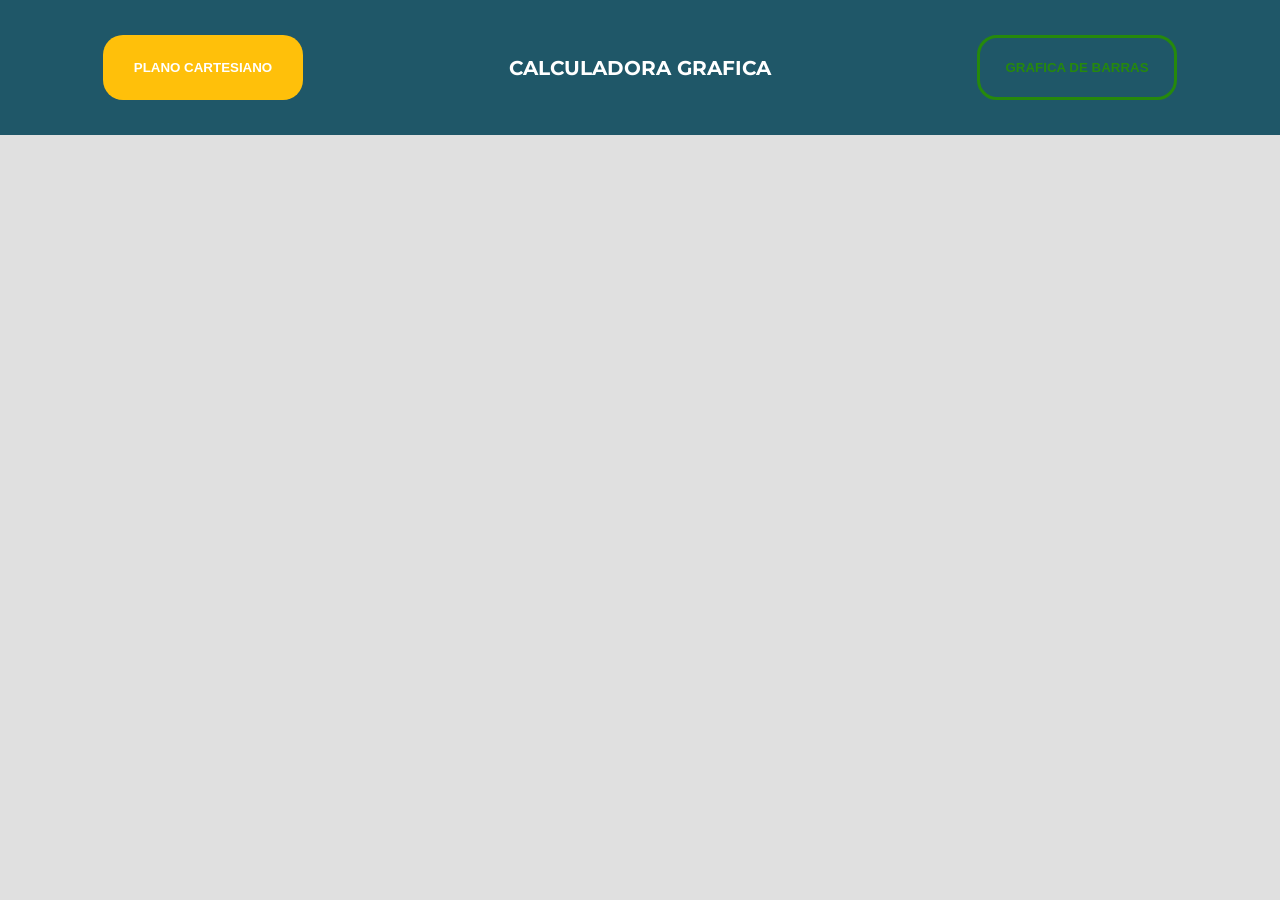
==== graficaBarras.html @ 50c040c8 "se agrega diseño de index" ====
<!DOCTYPE html>
<html lang="en">
<head>
    <meta charset="UTF-8">
    <meta http-equiv="X-UA-Compatible" content="IE=edge">
    <meta name="viewport" content="width=device-width, initial-scale=1.0">
    <link rel="stylesheet" href="styles/estilos.css">
    <title>Calculadora Grafica</title>
    <link rel="preconnect" href="https://fonts.gstatic.com">
<link href="https://fonts.googleapis.com/css2?family=Montserrat:ital,wght@0,400;0,500;0,600;0,700;0,800;1,400;1,600;1,800&display=swap" rel="stylesheet">
</head>
<body>
    <header>
        <button title="Estas aqui!" class="buttonPlano">
            <a href="index.html" >
                <p>PLANO CARTESIANO</p>
            </a>
        </button>
        <div class="titulo">
            <h1>
                CALCULADORA GRAFICA
            </h1>
        </div>
        <button class="buttonGrafica">
            <a href="index.html" title="Ir a grafica de barras">
                <p>GRAFICA DE BARRAS</p>
            </a>
        </button>
    </header>
    <main>
    </main>
</body>
</html>
---- styles/estilos.css ----
/* bloque de variables */
:root{
    /* colores */
    --azul: #1F5768;
    --verde: #26890C;
    --naranja: #FFC00A;
    --grisFondo: #E0E0E0;
    --grisClaro: #F2F2F2;
    /* tipo de fuentes */
    --general: 'Montserrat', sans-serif;;
    /* tamaño de fuetnes */
    --titulo: 2.4rem;
}
*{
    box-sizing: border-box;
    margin: 0;
    padding: 0;
}
html{
    font-size: 62.5%;
    font-family: var(--general);
}
header{
    display: flex;
    justify-content: space-around;
    align-items: center;
    height: 15vh;
    background-color: var(--azul);
    color: white;
}
header button {
    width: 200px;
    height: 65px;
    border-radius: 20px;
    background-color: transparent;
    cursor: pointer;
}
header button a{
    text-decoration: none;
}
header button a p{
    color: white;
    font-weight: 800;
}
.buttonPlano{
    background-color: var(--naranja);
    border: none;
}
.buttonGrafica{
    border: 3px solid var(--verde);
}
.buttonGrafica a p{
    color: var(--verde);
}
main {
    width: 100vw;
    height: 85vh;
    background-color: var(--grisFondo);
}
.detalle-titulo{
    margin: 5px;
}
.container-detalle{
    display: flex;
    width: 100%;
    height: 20vh;
    padding: 10px;
    align-items: center;
    justify-content: space-around;
    background-color: var(--grisClaro);
}
.container-detalle .detalle--instrucciones{
    border-radius: 10px;
    width: 100%;
    max-width: 500px;
    min-width: 300px;
    padding: 10px;
}
.container-detalle .detalle-form label{
    display: flex;
    width: 120px;
    margin: 10px;
    text-align: center;
}
.container-detalle .detalle-form label h2{
    display: flex;
    align-items: center;
}
.container-detalle .detalle-form label input{
    width: 50px;
    height: 30px;
    margin: 0 10px;
}
.container-detalle .detalle-form button {
    border: none;
    background-color: var(--verde);
    color: white;
    font-weight: 800;
    padding: 0 20px;
    border-radius: 10px;
}
.detalle-form{
    width: 100%;
    max-width: 500px;
    min-width: 300px;
    padding: 10px;
}
.detalle-form form{
    display: flex;
    justify-content: center;
}
.container-grafica{
    width: 100%;
    height: 65vh;
}
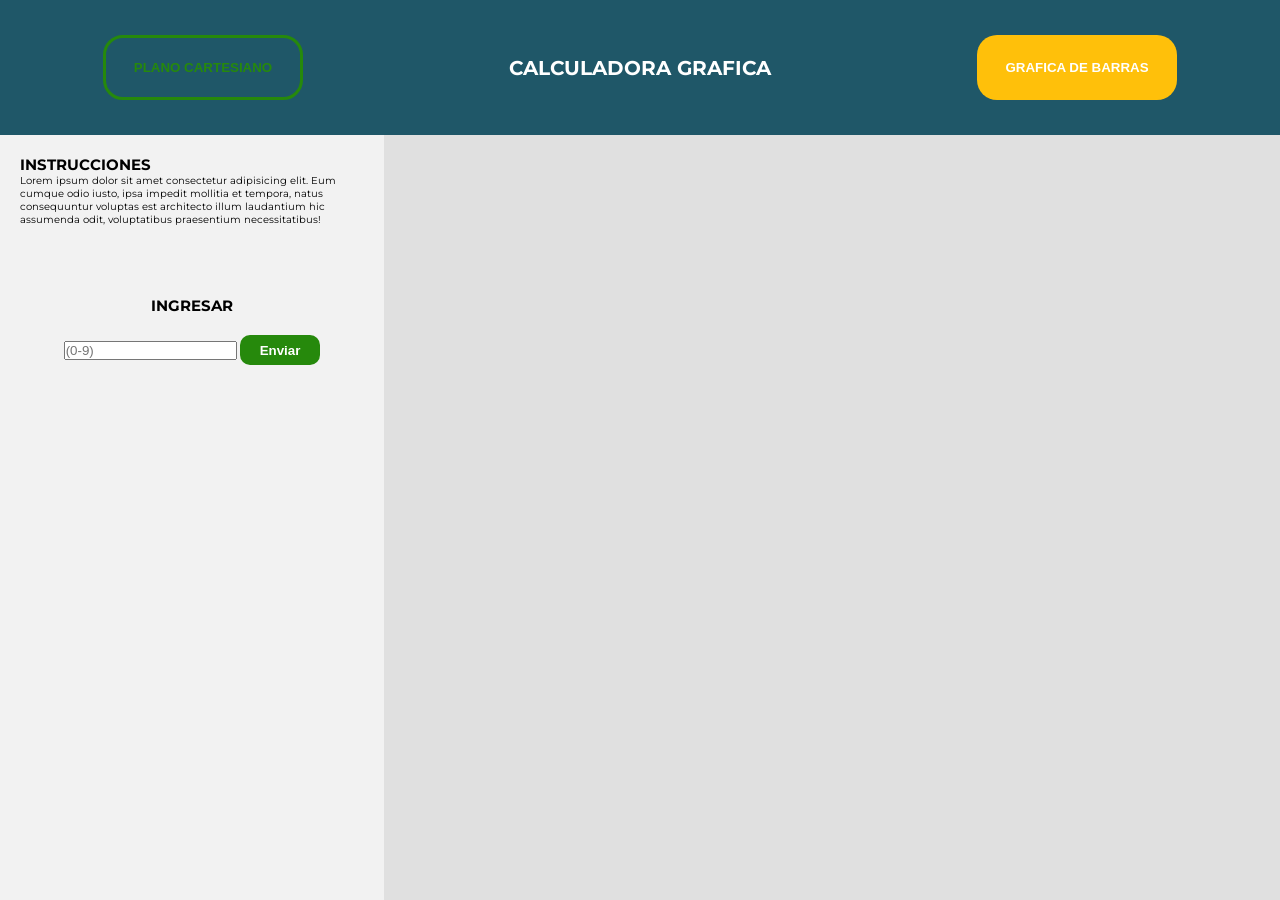
==== commit f4d1f92d: "se agrega diseño desktop completo" ====
--- a/graficaBarras.html
+++ b/graficaBarras.html
@@ -4,10 +4,16 @@
     <meta charset="UTF-8">
     <meta http-equiv="X-UA-Compatible" content="IE=edge">
     <meta name="viewport" content="width=device-width, initial-scale=1.0">
-    <link rel="stylesheet" href="styles/estilos.css">
+    <link rel="stylesheet" href="styles/estilosbarras.css">
     <title>Calculadora Grafica</title>
     <link rel="preconnect" href="https://fonts.gstatic.com">
-<link href="https://fonts.googleapis.com/css2?family=Montserrat:ital,wght@0,400;0,500;0,600;0,700;0,800;1,400;1,600;1,800&display=swap" rel="stylesheet">
+    <link href="https://fonts.googleapis.com/css2?family=Montserrat:ital,wght@0,400;0,500;0,600;0,700;0,800;1,400;1,600;1,800&display=swap" rel="stylesheet">
+    <script src="https://code.highcharts.com/highcharts.js"></script>
+    <script src="https://code.highcharts.com/modules/data.js"></script>
+    <script src="https://code.highcharts.com/modules/drilldown.js"></script>
+    <script src="https://code.highcharts.com/modules/exporting.js"></script>
+    <script src="https://code.highcharts.com/modules/export-data.js"></script>
+    <script src="https://code.highcharts.com/modules/accessibility.js"></script>
 </head>
 <body>
     <header>
@@ -28,6 +34,105 @@
         </button>
     </header>
     <main>
+        <section class="main">
+            <section class="barras-container-detalle">
+                <div class="container-detalle-instrucciones">
+                    <h2>INSTRUCCIONES</h2>
+                    <P>Lorem ipsum dolor sit amet consectetur adipisicing elit. Eum cumque odio iusto, ipsa impedit mollitia et tempora, natus consequuntur voluptas est architecto illum laudantium hic assumenda odit, voluptatibus praesentium necessitatibus!</P>
+                </div>
+                <div class="container-detalle-form">
+                    <div>
+                        <h2>INGRESAR</h2>
+                        <form action="" id="formulario"class="formulario" method="" name="formulario">
+                            <input type="number" placeholder="(0-9)" id="inputUno" name="inputUno"  focus>
+                            <button type="submit" id="btn">
+                                Enviar
+                            </button>
+                        </form>
+                    </div>
+                </div>
+            </section>
+            <section class="barras-container-grafica">
+                <figure class="highcharts-figure">
+                    <div id="container"></div>
+                </figure>
+            </section>
+        </section>
     </main>
+
+    <script>
+        //creo variables para input 
+        // Create the chart
+    Highcharts.chart('container', {
+        chart: {
+            type: 'column'
+        },
+        accessibility: {
+            announceNewData: {
+                enabled: true
+            }
+        },
+        xAxis: {
+            type: 'category'
+        },
+        yAxis: {
+            title: {
+                text: 'Valores del eje Y'
+            }
+    
+        },
+        legend: {
+            enabled: false
+        },
+        plotOptions: {
+            series: {
+                borderWidth: 0,
+                dataLabels: {
+                    enabled: true,
+                    format: '{point.y:.1f}%'
+                }
+            }
+        },
+    
+        tooltip: {
+            headerFormat: '<span style="font-size:11px">{series.name}</span><br>',
+            pointFormat: '<span style="color:{point.color}">{point.name}</span>: <b>{point.y:.2f}%</b> of total<br/>'
+        },
+    
+        series: [
+            {
+                name: "Browsers",
+                colorByPoint: true,
+                data: [
+                    {
+                        name: "Chrome",
+                        y: 62.74,
+                        drilldown: "Chrome"
+                    },
+                    {
+                        name: "Firefox",
+                        y: 10.57,
+                        drilldown: "Firefox"
+                    },
+                    {
+                        name: "Internet Explorer",
+                        y: 7.23,
+                        drilldown: "Internet Explorer"
+                    },
+                    {
+                        name: "Safari",
+                        y: 5.58,
+                        drilldown: "Safari"
+                    },
+                    {
+                        name: "Edge",
+                        y: 4.02,
+                        drilldown: "Edge"
+                    }
+                ]
+            }
+        ]
+    });
+    </script>
 </body>
 </html>
--- a/styles/estilosbarras.css
+++ b/styles/estilosbarras.css
@@ -0,0 +1,142 @@
+/* bloque de variables */
+:root{
+    /* colores */
+    --azul: #1F5768;
+    --verde: #26890C;
+    --naranja: #FFC00A;
+    --grisFondo: #E0E0E0;
+    --grisClaro: #F2F2F2;
+    /* tipo de fuentes */
+    --general: 'Montserrat', sans-serif;;
+    /* tamaño de fuetnes */
+    --titulo: 2.4rem;
+}
+*{
+    box-sizing: border-box;
+    margin: 0;
+    padding: 0;
+}
+html{
+    font-size: 62.5%;
+    font-family: var(--general);
+}
+header{
+    display: flex;
+    justify-content: space-around;
+    align-items: center;
+    height: 15vh;
+    background-color: var(--azul);
+    color: white;
+}
+header button {
+    width: 200px;
+    height: 65px;
+    border-radius: 20px;
+    background-color: transparent;
+    cursor: pointer;
+}
+header button a{
+    text-decoration: none;
+}
+header button a p{
+    color: white;
+    font-weight: 800;
+}
+.buttonPlano{
+    border: 3px solid var(--verde);
+}
+.buttonGrafica{
+    background-color: var(--naranja);
+    border: none;
+}
+.buttonPlano a p{
+    color: var(--verde);
+}
+/* estilos de pagina barras */
+main{
+    background-color: var(--grisFondo);
+    width: 100vw;
+    height: 85vh;
+}
+.main{
+    display: flex;
+    width: 100vw;
+}
+.barras-container-detalle{
+    width: 30vw;
+    height: 85vh;
+    background-color: var(--grisClaro);
+}
+.container-detalle-instrucciones {
+    margin: 10px;
+    padding: 10px;
+    border-radius: 20px;
+}
+.container-detalle-form div{
+    width: 100%;
+    text-align: center;
+    padding: 30px 0;
+    margin-top: 30px;
+}
+.container-detalle-form .formulario table{
+    margin: auto;
+    margin-top: 20px;
+}
+.container-detalle-form .formulario table input{
+    height: 30px;
+    width: 50px;
+    text-align: center;
+    margin: 3px;
+}
+.container-detalle-form .formulario button{
+    border: none;
+    background-color: var(--verde);
+    color: white;
+    font-weight: 800;
+    padding: 0 20px;
+    border-radius: 10px;
+    height: 30px;
+    margin-top: 20px;
+}
+.barras-container-grafica{
+    margin: auto;
+}
+/* Estilos de la grafica */
+.highcharts-figure, .highcharts-data-table table {
+    width: 100%;
+    min-width: 310px;
+    max-width: 800px;
+    margin: 1em auto;
+}
+
+#container {
+    height: 400px;
+}
+
+.highcharts-data-table table {
+	font-family: Verdana, sans-serif;
+	border-collapse: collapse;
+	border: 1px solid #EBEBEB;
+	margin: 10px auto;
+	text-align: center;
+	width: 100%;
+	max-width: 500px;
+}
+.highcharts-data-table caption {
+    padding: 1em 0;
+    font-size: 1.2em;
+    color: #555;
+}
+.highcharts-data-table th {
+	font-weight: 600;
+    padding: 0.5em;
+}
+.highcharts-data-table td, .highcharts-data-table th, .highcharts-data-table caption {
+    padding: 0.5em;
+}
+.highcharts-data-table thead tr, .highcharts-data-table tr:nth-child(even) {
+    background: #f8f8f8;
+}
+.highcharts-data-table tr:hover {
+    background: #f1f7ff;
+}
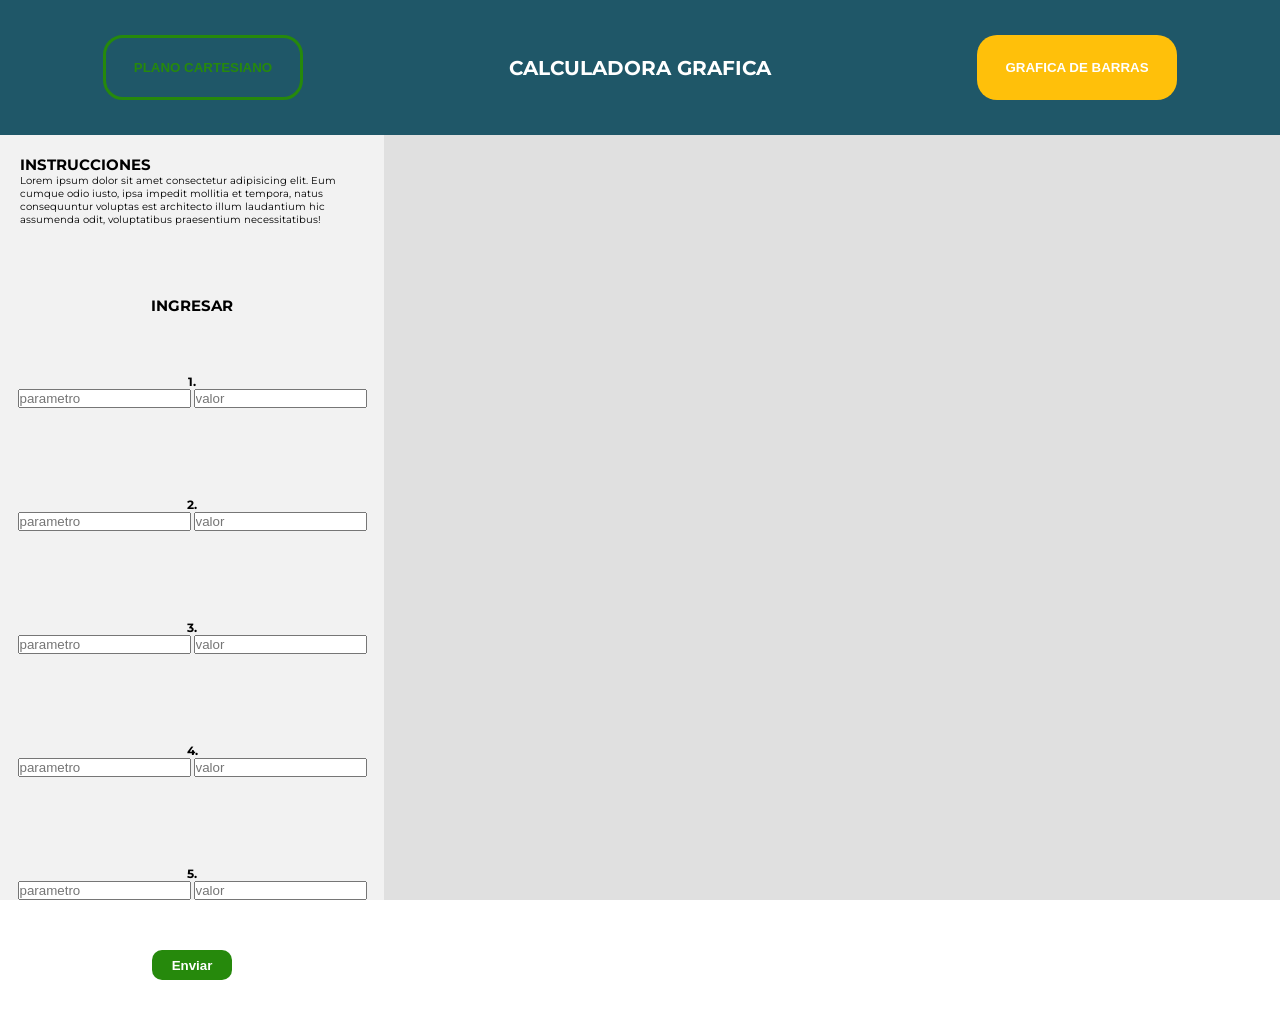
==== commit a4b354d9: "javascript fixes are loaded and the full branch graph is left" ====
--- a/graficaBarras.html
+++ b/graficaBarras.html
@@ -4,16 +4,12 @@
     <meta charset="UTF-8">
     <meta http-equiv="X-UA-Compatible" content="IE=edge">
     <meta name="viewport" content="width=device-width, initial-scale=1.0">
+    <link rel="stylesheet" href="styles/estilosbarras-movil.css" media="(max-width: 420px)">
     <link rel="stylesheet" href="styles/estilosbarras.css">
     <title>Calculadora Grafica</title>
     <link rel="preconnect" href="https://fonts.gstatic.com">
     <link href="https://fonts.googleapis.com/css2?family=Montserrat:ital,wght@0,400;0,500;0,600;0,700;0,800;1,400;1,600;1,800&display=swap" rel="stylesheet">
-    <script src="https://code.highcharts.com/highcharts.js"></script>
-    <script src="https://code.highcharts.com/modules/data.js"></script>
-    <script src="https://code.highcharts.com/modules/drilldown.js"></script>
-    <script src="https://code.highcharts.com/modules/exporting.js"></script>
-    <script src="https://code.highcharts.com/modules/export-data.js"></script>
-    <script src="https://code.highcharts.com/modules/accessibility.js"></script>
+    <script src="https://cdn.plot.ly/plotly-latest.min.js"></script>
 </head>
 <body>
     <header>
@@ -43,9 +39,33 @@
                 <div class="container-detalle-form">
                     <div>
                         <h2>INGRESAR</h2>
-                        <form action="" id="formulario"class="formulario" method="" name="formulario">
-                            <input type="number" placeholder="(0-9)" id="inputUno" name="inputUno"  focus>
-                            <button type="submit" id="btn">
+                        <form id="form-param" class="formulario">
+                            <div>
+                                <label for=""><h3>1. </h3></label>
+                                <input type="text" placeholder="parametro" id="inputUnoX" name="inputUnoX" class="parametro" focus>
+                                <input type="number" placeholder="valor" id="inputUnoY" name="inputUnoY" class="valor">
+                            </div>
+                            <div>
+                                <label for=""><h3>2. </h3></label>
+                                <input type="text" placeholder="parametro" id="inputDosX" name="inputDosX"  class="parametro">
+                                <input type="number" placeholder="valor" id="inputDosY" name="inputDosY"  class="valor">
+                            </div>
+                            <div>
+                                <label for=""><h3>3. </h3></label>
+                                <input type="text" placeholder="parametro" id="inputTresX" name="inputTresX"  class="parametro">
+                                <input type="number" placeholder="valor" id="inputTresY" name="inputTresY"  class="valor">
+                            </div>
+                            <div>
+                                <label for=""><h3>4. </h3></label>
+                                <input type="text" placeholder="parametro" id="inputCuatroX" name="inputCuatroX" class="parametro">
+                                <input type="number" placeholder="valor" id="inputCuatroY" name="inputCuatroY" class="valor">
+                            </div>
+                            <div>
+                                <label for=""><h3>5. </h3></label>
+                                <input type="text" placeholder="parametro" id="inputCincoX" name="inputCincoX"  class="parametro">
+                                <input type="number" placeholder="valor" id="inputCincoY" name="inputCincoY"  class="valor">
+                            </div>
+                            <button type="button" class="showResults">
                                 Enviar
                             </button>
                         </form>
@@ -54,85 +74,11 @@
             </section>
             <section class="barras-container-grafica">
                 <figure class="highcharts-figure">
-                    <div id="container"></div>
+                    <div id="grafico"></div>
                 </figure>
             </section>
         </section>
     </main>
-
-    <script>
-        //creo variables para input 
-        // Create the chart
-    Highcharts.chart('container', {
-        chart: {
-            type: 'column'
-        },
-        accessibility: {
-            announceNewData: {
-                enabled: true
-            }
-        },
-        xAxis: {
-            type: 'category'
-        },
-        yAxis: {
-            title: {
-                text: 'Valores del eje Y'
-            }
-    
-        },
-        legend: {
-            enabled: false
-        },
-        plotOptions: {
-            series: {
-                borderWidth: 0,
-                dataLabels: {
-                    enabled: true,
-                    format: '{point.y:.1f}%'
-                }
-            }
-        },
-    
-        tooltip: {
-            headerFormat: '<span style="font-size:11px">{series.name}</span><br>',
-            pointFormat: '<span style="color:{point.color}">{point.name}</span>: <b>{point.y:.2f}%</b> of total<br/>'
-        },
-    
-        series: [
-            {
-                name: "Browsers",
-                colorByPoint: true,
-                data: [
-                    {
-                        name: "Chrome",
-                        y: 62.74,
-                        drilldown: "Chrome"
-                    },
-                    {
-                        name: "Firefox",
-                        y: 10.57,
-                        drilldown: "Firefox"
-                    },
-                    {
-                        name: "Internet Explorer",
-                        y: 7.23,
-                        drilldown: "Internet Explorer"
-                    },
-                    {
-                        name: "Safari",
-                        y: 5.58,
-                        drilldown: "Safari"
-                    },
-                    {
-                        name: "Edge",
-                        y: 4.02,
-                        drilldown: "Edge"
-                    }
-                ]
-            }
-        ]
-    });
-    </script>
+    <script src="script.js"></script>
 </body>
 </html>
--- a/styles/estilosbarras-movil.css
+++ b/styles/estilosbarras-movil.css
@@ -0,0 +1,137 @@
+/* bloque de variables */
+:root{
+    /* colores */
+    --azul: #1F5768;
+    --verde: #26890C;
+    --naranja: #FFC00A;
+    --grisFondo: #E0E0E0;
+    --grisClaro: #F2F2F2;
+    /* tipo de fuentes */
+    --general: 'Montserrat', sans-serif;;
+    /* tamaño de fuetnes */
+    --titulo: 2.4rem;
+}
+*{
+    box-sizing: border-box;
+    margin: 0;
+    padding: 0;
+}
+html{
+    font-size: 62.5%;
+    font-family: var(--general);
+}
+header{
+    background-color: var(--azul);
+    color: white;
+}
+body header{
+    display: grid;
+    grid-template-columns: 1fr 1fr;
+    grid-template-rows: 1fr 1fr;
+}
+body header {
+    height: 30vh;
+}
+.titulo {
+    grid-column: 1 / 3;
+    grid-row: 1 / 2;
+    text-align: center;
+    margin: 20px 0;
+}
+header .buttonPlano{
+    grid-column: 1 / 2;
+    grid-row: 2 / 3;
+    width: 110px;
+    margin: auto;
+}
+header .buttonGrafica{
+    grid-column: 2 / 3;
+    grid-row: 2 / 3;
+    width: 110px;
+    margin: auto;
+}
+.titulo{
+    text-align: center;
+}
+header button {
+    width: 200px;
+    height: 65px;
+    border-radius: 20px;
+    background-color: transparent;
+    cursor: pointer;
+}
+header button a{
+    text-decoration: none;
+}
+header button a p{
+    color: white;
+    font-weight: 800;
+}
+.buttonPlano{
+    border: 3px solid var(--verde);
+}
+.buttonGrafica{
+    background-color: var(--naranja);
+    border: none;
+}
+.buttonPlano a p{
+    color: var(--verde);
+}
+/* Estilos de la grafica */
+body .main {
+    display: block;
+}
+body .main .barras-container-detalle {
+    width: 100vw;
+}
+.highcharts-figure, .highcharts-data-table table {
+    width: 100%;
+    min-width: 310px;
+    max-width: 800px;
+    margin: 1em auto;
+}
+#container {
+    height: 400px;
+}
+.highcharts-data-table table {
+	font-family: Verdana, sans-serif;
+	border-collapse: collapse;
+	border: 1px solid #EBEBEB;
+	margin: 10px auto;
+	text-align: center;
+	width: 100%;
+	max-width: 500px;
+}
+.highcharts-data-table caption {
+    padding: 1em 0;
+    font-size: 1.2em;
+    color: #555;
+}
+.highcharts-data-table th {
+	font-weight: 600;
+    padding: 0.5em;
+}
+.highcharts-data-table td, .highcharts-data-table th, .highcharts-data-table caption {
+    padding: 0.5em;
+}
+.highcharts-data-table thead tr, .highcharts-data-table tr:nth-child(even) {
+    background: #f8f8f8;
+}
+.highcharts-data-table tr:hover {
+    background: #f1f7ff;
+}
+
+body main .container-detalle{
+    grid-column: 1 / 3;
+    grid-row: 1 / 3;
+    height: auto;
+}
+.container-detalle .detalle-form {
+    margin: auto;
+    align-items: center;
+}
+body main .container-grafica{
+    grid-column: 1 / 3;
+    grid-row: 3 / 6;
+    height: 100%;
+}
